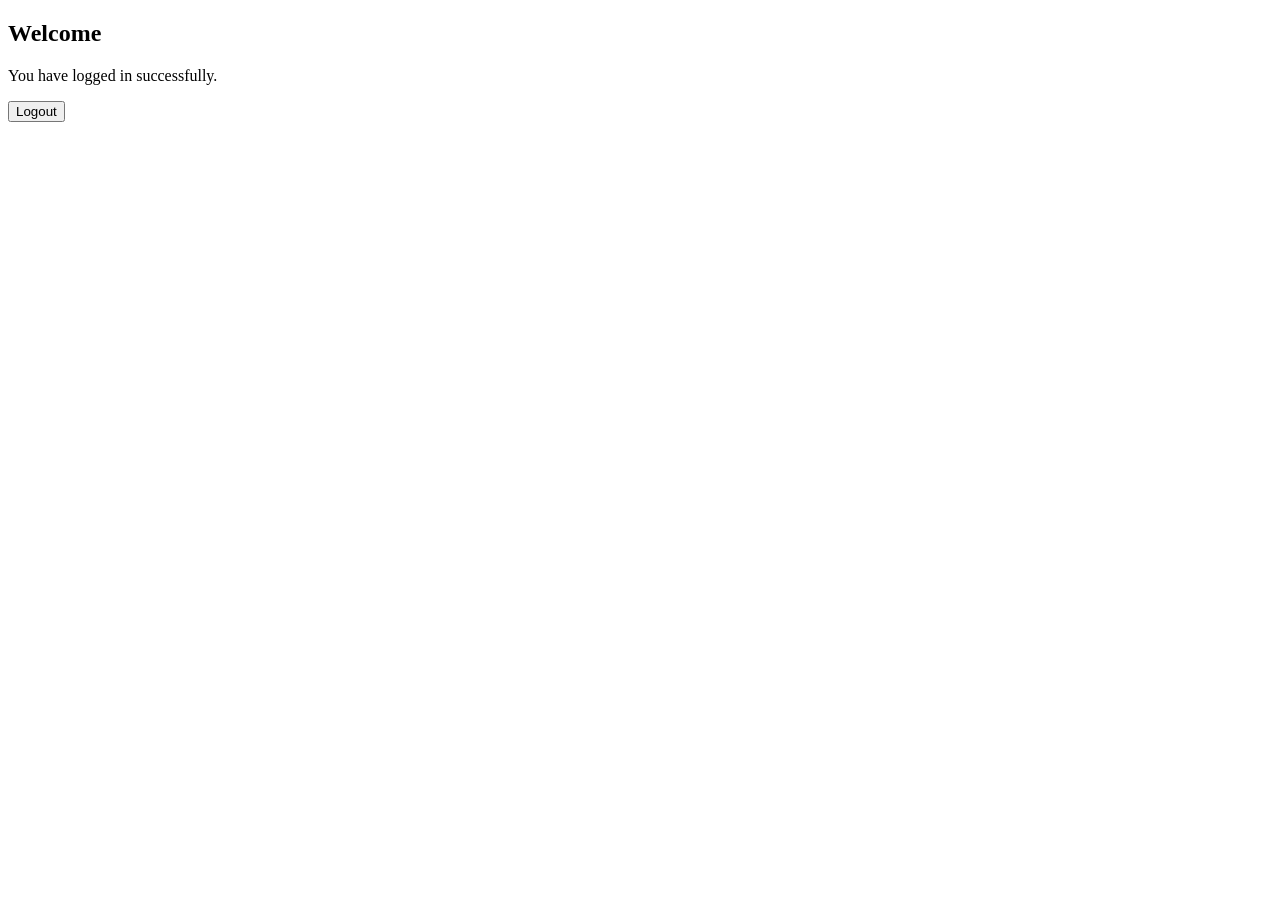
==== home.html @ 89388298 "Create home.html" ====
<!DOCTYPE html>
<html lang="en">
<head>
  <meta charset="UTF-8">
  <meta name="viewport" content="width=device-width, initial-scale=1.0">
  <title>Home</title>
  <link rel="stylesheet" href="style.css">
</head>
<body>
  <div class="box">
    <h2>Welcome</h2>
    <p id="welcomeText">You have logged in successfully.</p>

    <button onclick="logout()">Logout</button>
  </div>

  <script src="script.js"></script>
</body>
</html>
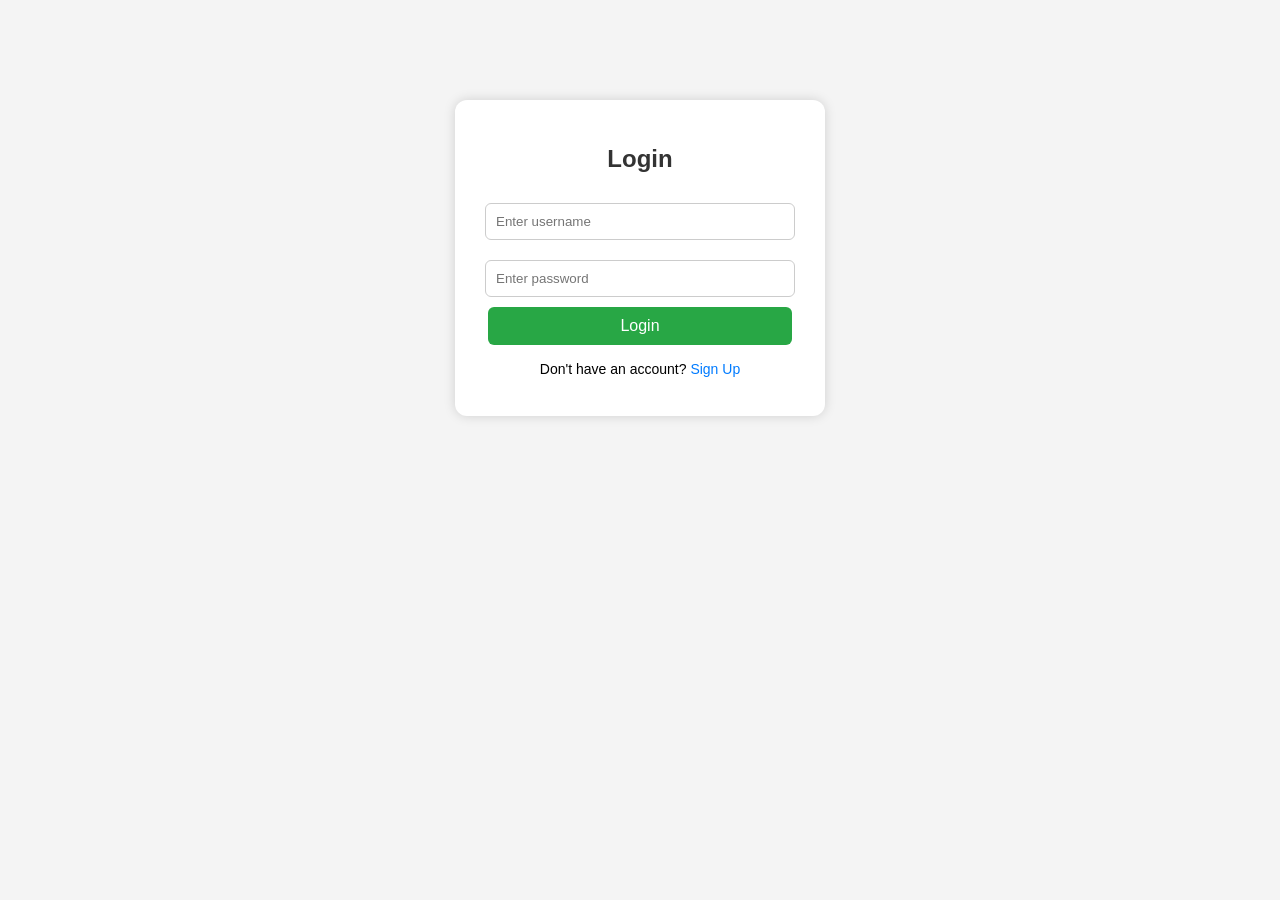
==== commit 3ace78e5: "Update home.html" ====
--- a/home.html
+++ b/home.html
@@ -3,13 +3,19 @@
 <head>
   <meta charset="UTF-8">
   <meta name="viewport" content="width=device-width, initial-scale=1.0">
-  <title>Home</title>
+  <title>Restaurants</title>
   <link rel="stylesheet" href="style.css">
 </head>
 <body>
   <div class="box">
-    <h2>Welcome</h2>
-    <p id="welcomeText">You have logged in successfully.</p>
+    <h2>Restaurants</h2>
+    <p id="welcomeText">Welcome</p>
+
+    <div class="restaurant-list">
+      <a class="restaurant-btn" href="mcdonalds.html">McDonald's</a>
+      <a class="restaurant-btn" href="kfc.html">KFC</a>
+      <a class="restaurant-btn" href="herfy.html">Herfy</a>
+    </div>
 
     <button onclick="logout()">Logout</button>
   </div>
--- a/style.css
+++ b/style.css
@@ -0,0 +1,64 @@
+body {
+  margin: 0;
+  padding: 0;
+  font-family: Arial, sans-serif;
+  background-color: #f4f4f4;
+}
+
+.box {
+  width: 320px;
+  background-color: white;
+  padding: 25px;
+  margin: 100px auto;
+  border-radius: 12px;
+  box-shadow: 0 0 12px rgba(0, 0, 0, 0.15);
+  text-align: center;
+}
+
+.box h2 {
+  margin-bottom: 20px;
+  color: #333;
+}
+
+.box input {
+  width: 90%;
+  padding: 10px;
+  margin: 10px 0;
+  border: 1px solid #ccc;
+  border-radius: 6px;
+}
+
+.box button {
+  width: 95%;
+  padding: 10px;
+  background-color: #28a745;
+  color: white;
+  border: none;
+  border-radius: 6px;
+  cursor: pointer;
+  font-size: 16px;
+}
+
+.box button:hover {
+  background-color: #218838;
+}
+
+#loginMessage,
+#signupMessage {
+  margin-top: 15px;
+  font-weight: bold;
+}
+
+.switch-text {
+  margin-top: 15px;
+  font-size: 14px;
+}
+
+.switch-text a {
+  text-decoration: none;
+  color: #007bff;
+}
+
+.switch-text a:hover {
+  text-decoration: underline;
+}
